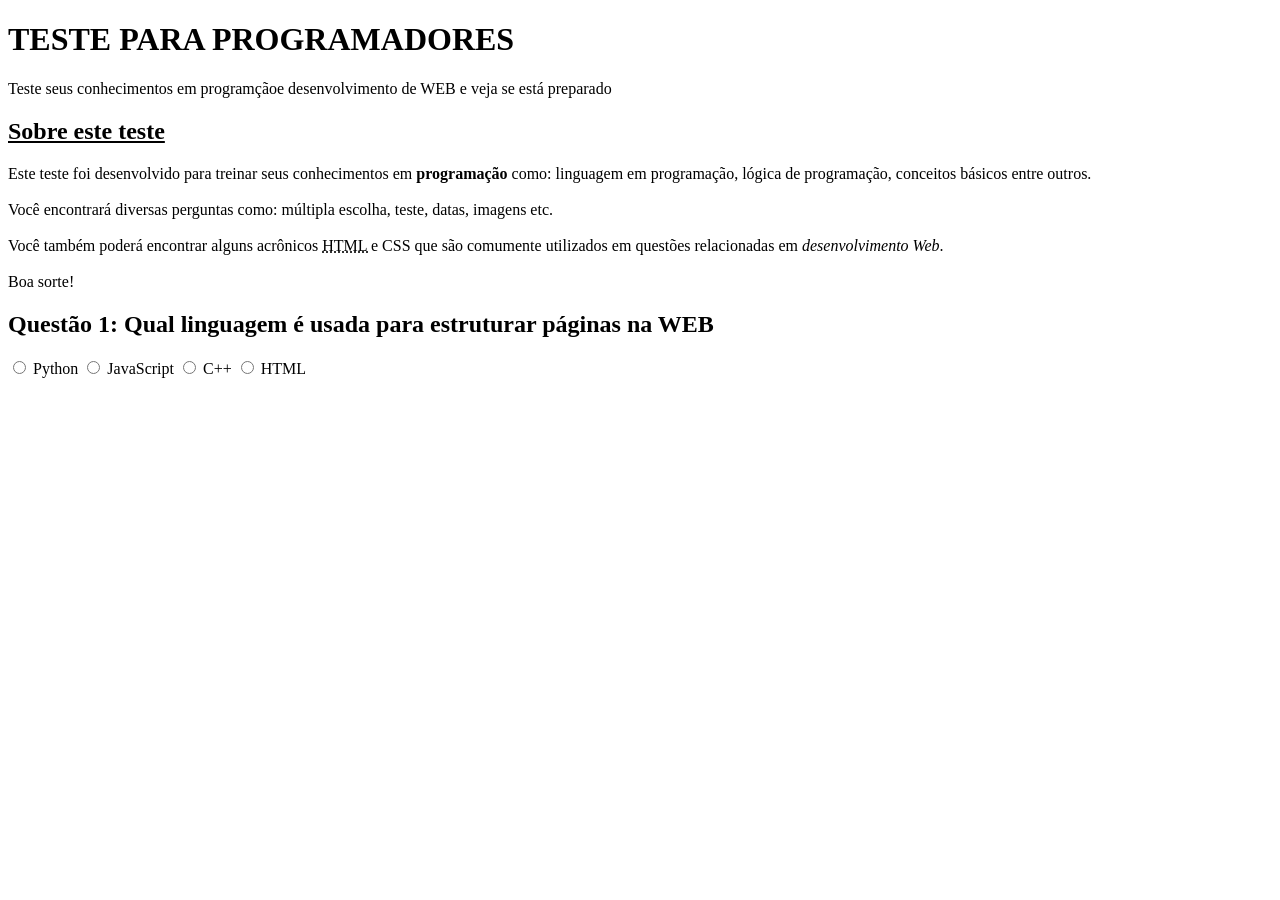
==== HTML TAGS/index.html @ 959985a1 "atualização" ====
<!-- Declara que o ficheiro é um documento <HTML -->
    <!DOCTYPE html>

    <!--Inicia o código HTML e defina o idioma -->
    <html lang="pt-br">

        <!-- A TAG <HEAD> guarda as configurações invisíveis da página( metadados, título da página, autor, etc)-->
            <head>
                <!--Título que aparecerá na aba-->
                <title>Teste para programadores</title>
                
                <!--Defina codificação de caracteres do idioma do teclado-->
                <meta charset="UTF-8">

                <!--Faz com que a página seja adaptável aos dispositivos e telas mais usuais-->
                <meta name="viewport" content="width=device-width, initial-scale=1.0">
                
                <!--Descrição do site e suas características resumidas-->
                <meta name="description" content="Teste para Programadores">
                <meta name="author" content="Eduardo Carvalho">
                <meta name="keywords" content="aula, web">

                <!--Fechamento obrigatório da TAG Head-->
            </head>

        
            <!--A TAG <BODY> é o corpo da página. Tudo que será acrescentado será visível para o usuário -->   
            <body>
                <!--Cabeçalho da página-->
                <header>
                    <!--Como boas práticas no desenvolvimento de sites recomenda-se um H1 por aba-->
                    <h1> TESTE PARA PROGRAMADORES</h1>

                    <!--Parágrafo-->
                    <p>Teste seus conhecimentos em programçãoe desenvolvimento de WEB e veja se está preparado</p>
                </header>

               <!--Conteúdo da página-->
               <main>
                    <!--Delimita de forma organizada partes específicas do site-->
                    <!--Propriedades de parágrafos (textos)
                    <strong> -- dá forte importância ao texto
                    <em> -- dá ênfase no texto escolhido
                    <br> -- quebra de linha
                    <abbr> -- cria uma abreviação explicativa ao passar o mouse: title="Hipertext Markup Language" (Linguegem de marcação de Hipertexto)">
                    <b> -- negrito
                    <i> -- itálico
                    <u> -- sublinhado-->
                        
                        
                    <section>
                        <h2><U>Sobre este teste</U></h2>
                        <p>Este teste foi desenvolvido para treinar seus conhecimentos em <strong>programação</strong> como: linguagem em programação, lógica de programação, conceitos básicos entre outros. <br> <br>Você encontrará diversas perguntas como: múltipla escolha, teste, datas, imagens etc. <br><br>Você também poderá encontrar alguns acrônicos <abbr title="Hipertext Markup Language" (Linguegem de marcação de Hipertexto)"> HTML </abbr> e CSS que são comumente utilizados em questões relacionadas em <em>desenvolvimento Web</em>. <br><br>Boa sorte!</p>
                    </section>

                    <section>
                        <!--Início do teste
                            Questão 1-->
                            <h2> Questão 1: Qual linguagem é usada para estruturar páginas na WEB</h2>
                            <!--A TAG <FORM> é uma das mais importantes. É a base de qualquer sistema interativo na WEB. Ela é o "envelope" que agrupa os campos de entrada (inputs) e define para onde e como os dados preenchidos pelo usuário seão enviados no servidor-->
                        <form>
                            <!--Esta linha <input> representa o link com a lógica a ser implementada no backend-->
                            <!--O nome descrito na tag name não é visível para o usuário, sendo então, necessário acrescentar uma linha <label>
                            <label for="q1a">Python</label>-->  
                            <input type="radio" value="Phyton" id="q1a" name="pergunta1">
                            <label for="q1a">Python</label>  
                            <input type="radio" value="JavaScript" id="q1b" name="pergunta1">
                            <label for="q1b">JavaScript</label>
                            <input type="radio" value="C++" id="q1c" name="pergunta1">
                            <label for="q1c">C++</label>
                            <input type="radio" value="HTML" id="q1d" name="pergunta1">
                            <label for="q1d">HTML</label>
                        </form>
                    </section>
               </main>

               <!--Rodapé da página-->
               <footer>

               </footer>


            </body>




            <!--Fechamewnto OBRIGATORIO da página-->
     </html>
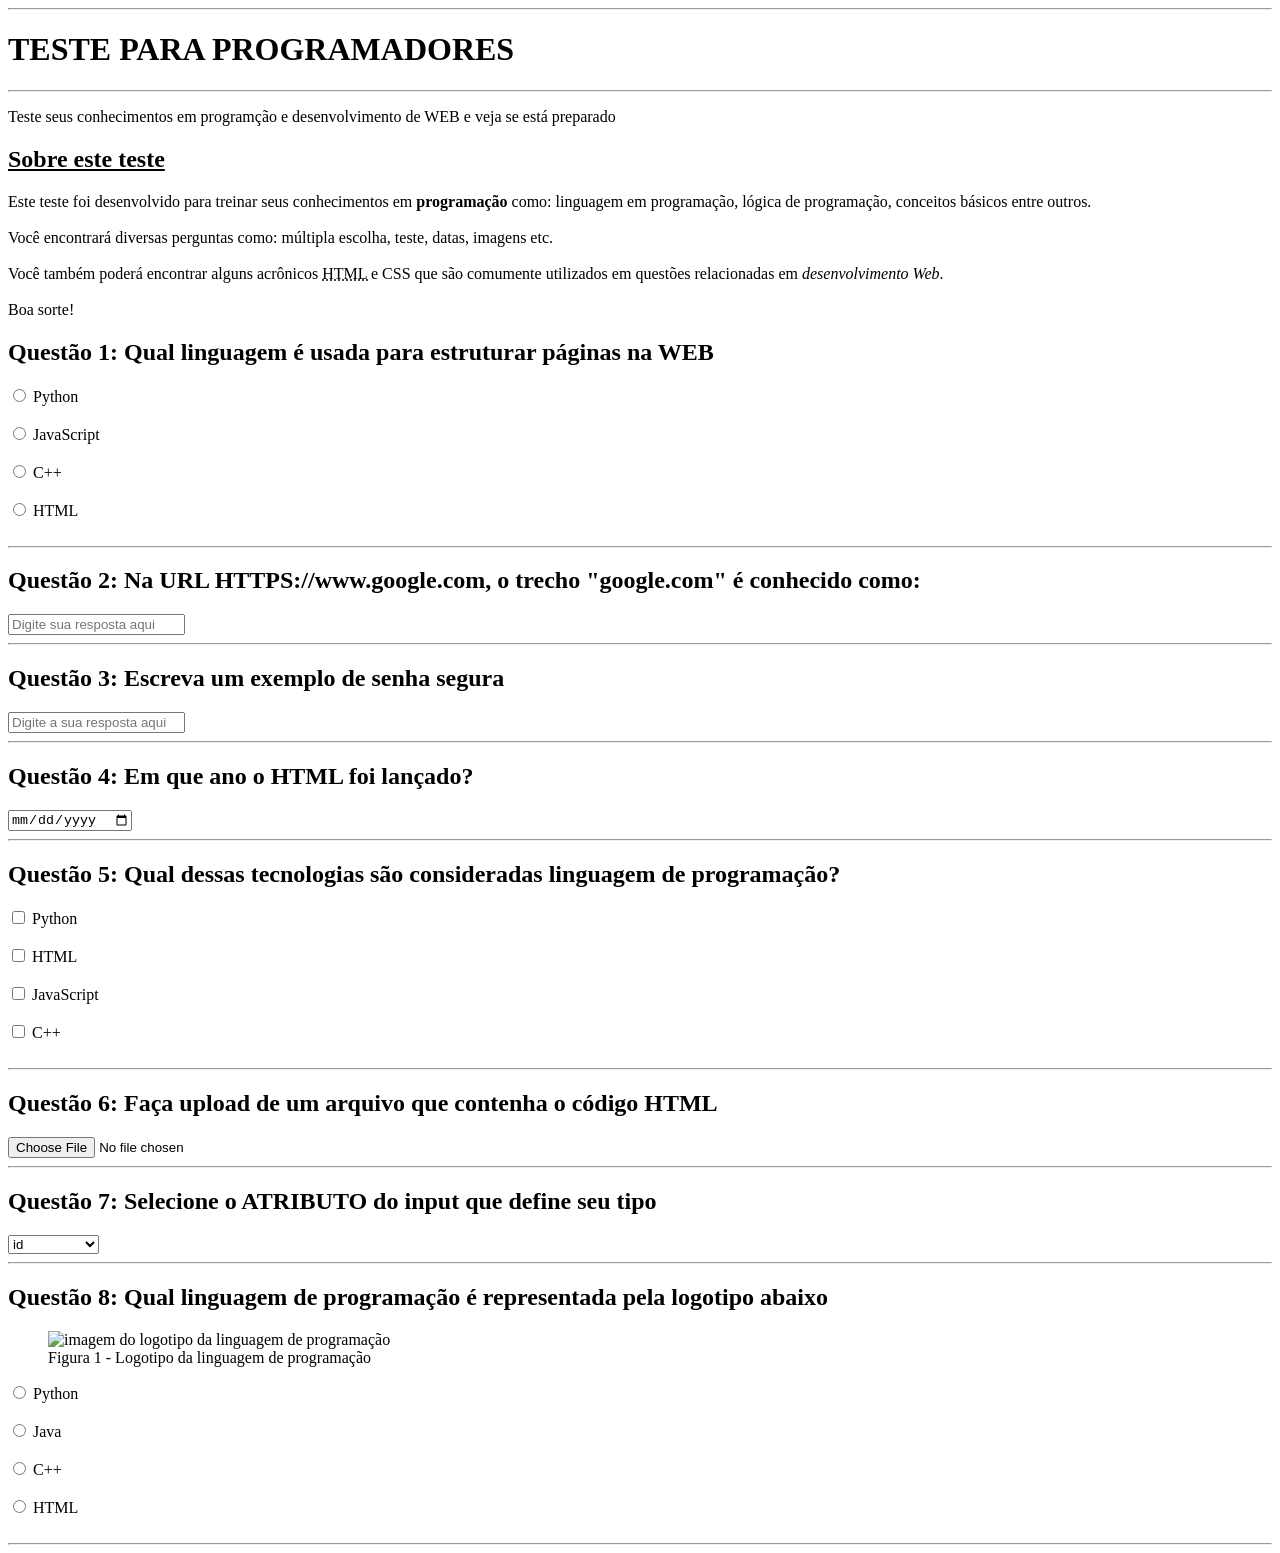
==== commit 372be7af: "atualização HTML" ====
--- a/HTML TAGS/index.html
+++ b/HTML TAGS/index.html
@@ -29,10 +29,10 @@
                 <!--Cabeçalho da página-->
                 <header>
                     <!--Como boas práticas no desenvolvimento de sites recomenda-se um H1 por aba-->
-                    <h1> TESTE PARA PROGRAMADORES</h1>
+                    <hr><h1> TESTE PARA PROGRAMADORES</h1><hr>
 
                     <!--Parágrafo-->
-                    <p>Teste seus conhecimentos em programçãoe desenvolvimento de WEB e veja se está preparado</p>
+                    <p>Teste seus conhecimentos em programção e desenvolvimento de WEB e veja se está preparado</p>
                 </header>
 
                <!--Conteúdo da página-->
@@ -45,7 +45,11 @@
                     <abbr> -- cria uma abreviação explicativa ao passar o mouse: title="Hipertext Markup Language" (Linguegem de marcação de Hipertexto)">
                     <b> -- negrito
                     <i> -- itálico
-                    <u> -- sublinhado-->
+                    <u> -- sublinhado
+                    <hr> -- acrescenta uma linha divisória
+                    <small> -- diminui ligeiramente o texto escolhido
+                    <sup> -- cria o efeito expoente 
+                    <sub> -- o contrário -->
                         
                         
                     <section>
@@ -63,16 +67,125 @@
                             <!--O nome descrito na tag name não é visível para o usuário, sendo então, necessário acrescentar uma linha <label>
                             <label for="q1a">Python</label>-->  
                             <input type="radio" value="Phyton" id="q1a" name="pergunta1">
-                            <label for="q1a">Python</label>  
+                            <label for="q1a">Python</label><br><br>
                             <input type="radio" value="JavaScript" id="q1b" name="pergunta1">
-                            <label for="q1b">JavaScript</label>
+                            <label for="q1b">JavaScript</label><br><br>
                             <input type="radio" value="C++" id="q1c" name="pergunta1">
-                            <label for="q1c">C++</label>
+                            <label for="q1c">C++</label><br><br>
                             <input type="radio" value="HTML" id="q1d" name="pergunta1">
-                            <label for="q1d">HTML</label>
+                            <label for="q1d">HTML</label><br><br><hr>
                         </form>
+
+                     
+                    <section>
+                        <!--Questão 2 -->
+                            <h2> Questão 2: Na URL HTTPS://www.google.com, o trecho "google.com" é conhecido como:</h2>
+                        <form>
+                            <!--placeholder="Escreva a resposta correta"-->
+                            <input type="text" id="p2" name="pergunta2" placeholder="Digite sua resposta aqui"><hr>
+                            <label for="p2" Digite sua resposta aqui></label>
+                        </form> 
                     </section>
+
+
+                    <section>
+                        <!--Questão 3 SENHA-->
+                            <h2>Questão 3: Escreva um exemplo de senha segura</h2>
+                        <form>    
+                            <input type="password" id="p3" name="pergunta3" placeholder="Digite a sua resposta aqui">
+                            <label for="p3" Digite a senha aqui></label> <hr>
+                        <form>
+                        </form>
+
+                    <section>
+                        <!--Questão 4 DATA-->
+                            <h2>Questão 4: Em que ano o HTML foi lançado?</h2>
+                        <form>   
+                            <input type="date" id="p4" name="pergunta4" placeholder="Digite a sua resposta aqui"> 
+                            <label for="p4"></label><hr>
+                        <form>
+                    </section>        
+                    
+                    
+                    <section>
+                        <!--Questão 5 checkbox-->
+                            <h2>Questão 5: Qual dessas tecnologias são consideradas linguagem de programação?</h2>
+                        <form>    
+                            <input type="checkbox" value="Python" id="p5a" name="pergunta5"> 
+                            <label for="p5a">Python</label><br><br>
+                            <input type="checkbox" value="HTML" id="p5a" name="pergunta5"> 
+                            <label for="p5a">HTML</label><br><br>
+                            <input type="checkbox" value="JavaScript" id="p5a" name="pergunta5">
+                            <label for="p5a">JavaScript</label><br><br> 
+                            <input type="checkbox" value="C++" id="p5a" name="pergunta5"> 
+                            <label for="p5a">C++</label><br><br><hr>
+                        <form>
+                    </section>     
+                            
+                    
+                    <section>
+                        <!--Questão 6 upload de arquivo -->
+                            <h2>Questão 6: Faça upload de um arquivo que contenha o código HTML </h2>
+                        <form>    
+                            <input type="file" id="p6" name="pergunta6"> 
+                            <label for="p6"></label><hr>
+                        <form>
+                    </section>     
+                    
+
+                    <section>
+                        <!--Questão 7 Menu Suspenso-->
+                            <h2>Questão 7: Selecione o ATRIBUTO do input que define seu tipo</h2>
+                        <form> 
+                            <select id="p7" name="pergunta7">
+                                <option value="id">id</option>
+                                <option value="class">class</option>
+                                <option value="type">type</option>
+                                <option value="name">name</option>
+                                <option value="placeholder">placeholder</option>
+                            </select><hr>
+                        <form>
+                    </section>    
+                    
+                    
+                    <section>
+                        <!--Questão 8 Adicionar imagem-->
+                            <h2>Questão 8: Qual linguagem de programação é representada pela logotipo abaixo </h2>
+                            <!--Inserir imagens: salve da internet em formato .png e depois leve para a pasta assets-->
+                            <!--Redimencionar o tamanho da figura digitar width e depois height
+                            <-- alt="" dá uma descrição da imagem para deficiente visual-->
+                        <figure>
+                            <img src="assets/Java.png" alt="imagem do logotipo da linguagem de programação"
+                            width="200" height="200">
+                            <figcaption> Figura 1 - Logotipo da linguagem de programação</figcaption>
+                        </figure>
+                        
+                        <form>
+                            <!--Esta linha <input> representa o link com a lógica a ser implementada no backend-->
+                            <!--O nome descrito na tag name não é visível para o usuário, sendo então, necessário acrescentar uma linha <label>
+                            <label for="q1a">Python</label>-->  
+                            <input type="radio" value="Phyton" id="q8a" name="pergunta8">
+                            <label for="q1a">Python</label><br><br>
+                            <input type="radio" value="Java" id="q8b" name="pergunta8">
+                            <label for="q1b">Java</label><br><br>
+                            <input type="radio" value="C++" id="q8c" name="pergunta8">
+                            <label for="q1c">C++</label><br><br>
+                            <input type="radio" value="HTML" id="q8d" name="pergunta8">
+                            <label for="q1d">HTML</label><br><br><hr>
+                        </form>                        
+                    </section>    
+
+                    
+
+                    
                </main>
+
+
+
+
+
+
+
 
                <!--Rodapé da página-->
                <footer>
@@ -86,4 +199,4 @@
 
 
             <!--Fechamewnto OBRIGATORIO da página-->
-     </html>       +     </html> 
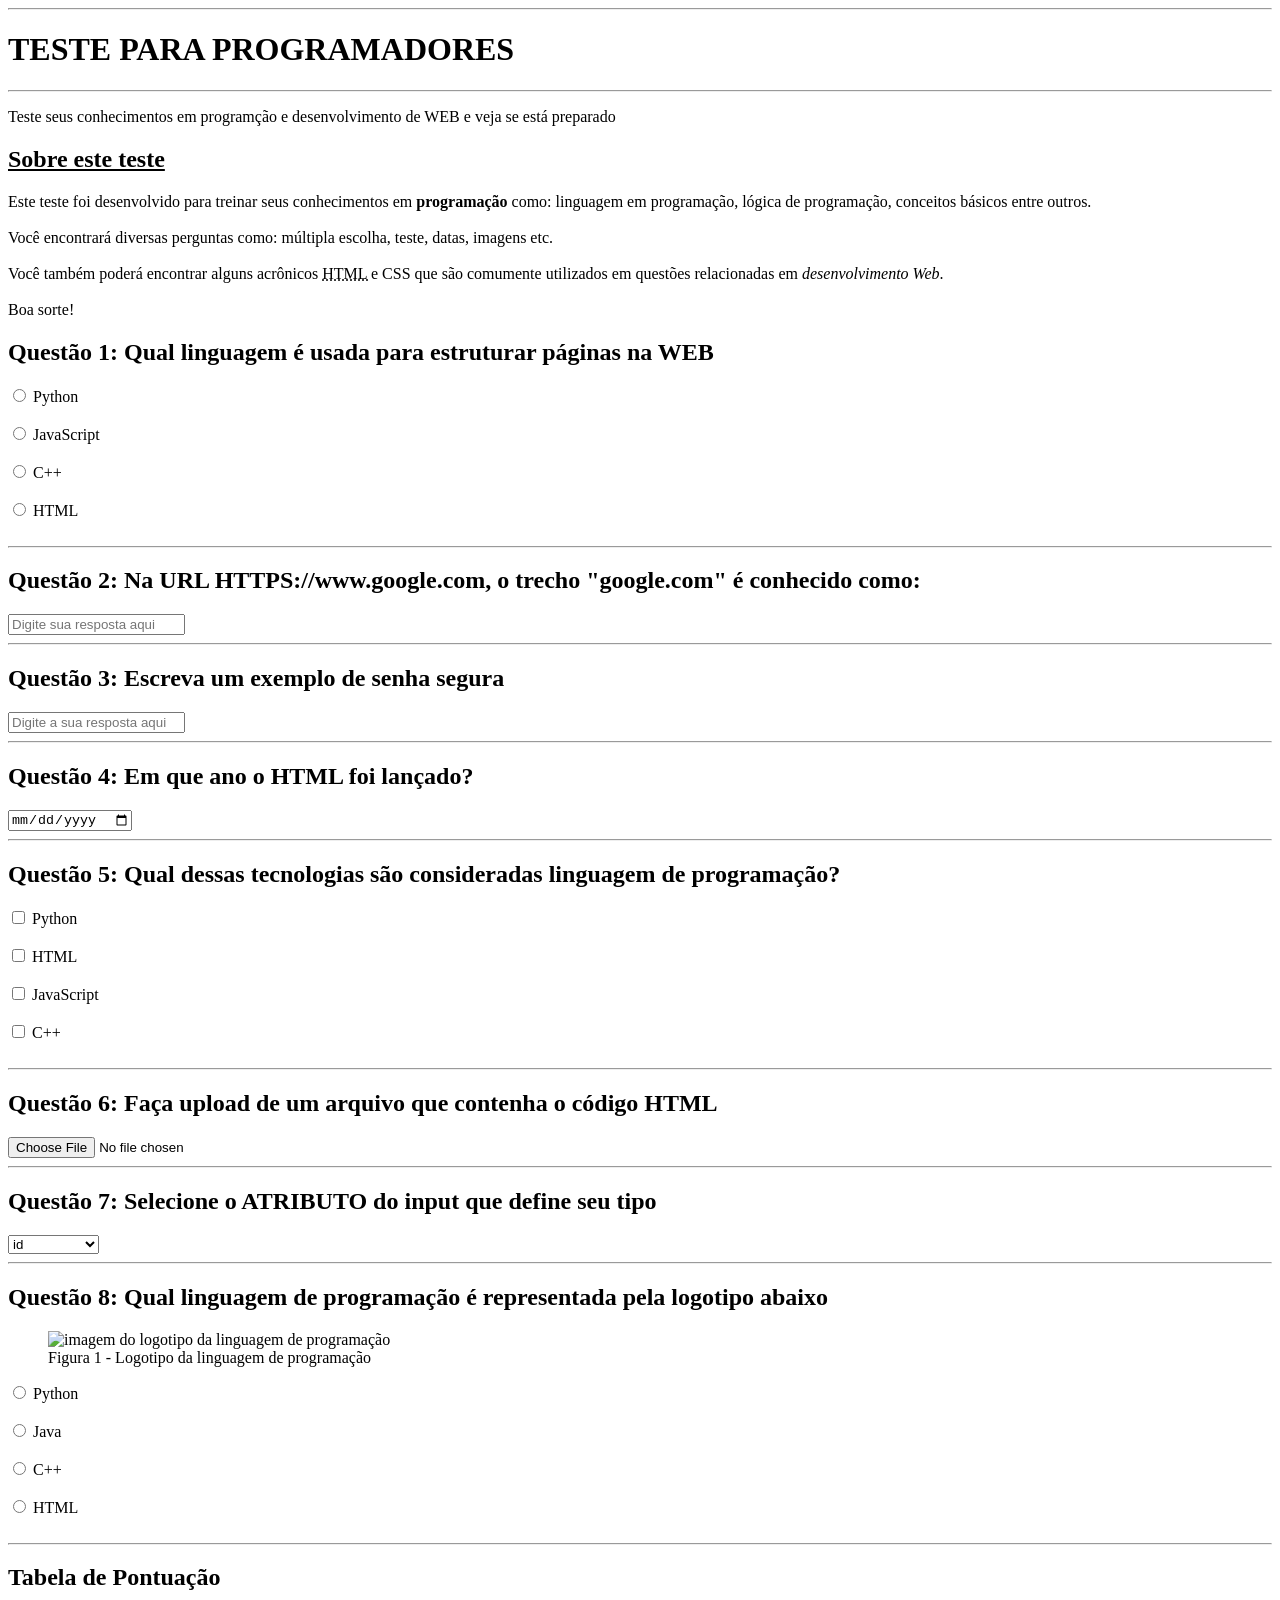
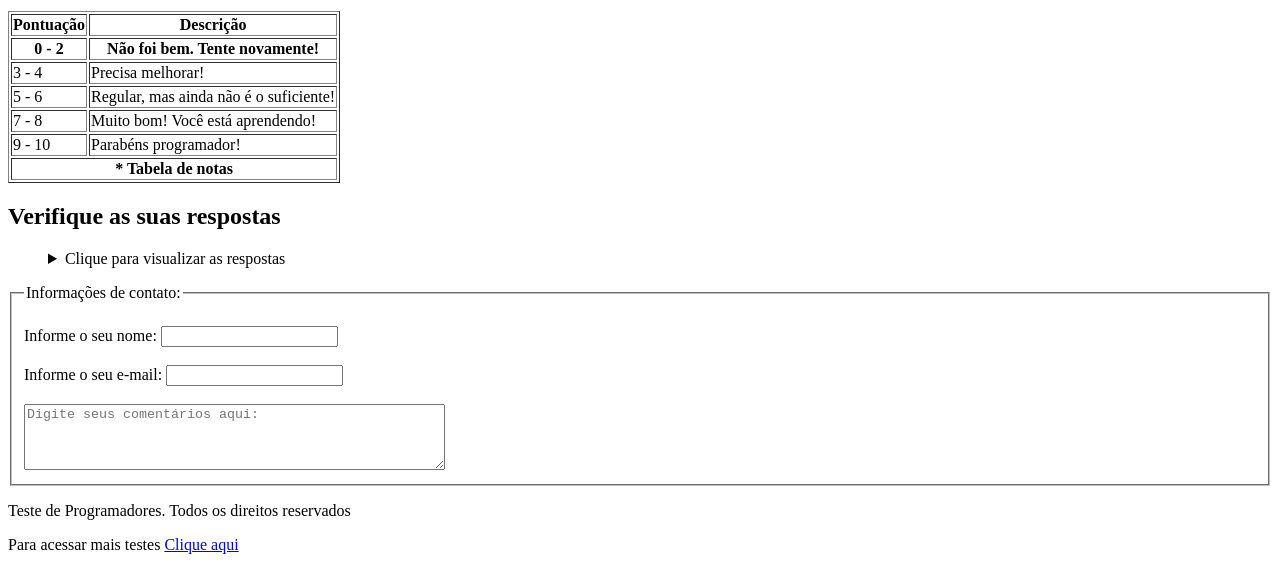
==== commit f26d21e6: "atualizar" ====
--- a/HTML TAGS/index.html
+++ b/HTML TAGS/index.html
@@ -157,7 +157,7 @@
                         <figure>
                             <img src="assets/Java.png" alt="imagem do logotipo da linguagem de programação"
                             width="200" height="200">
-                            <figcaption> Figura 1 - Logotipo da linguagem de programação</figcaption>
+                            <figcaption> Figura 1 - Logotipo da linguagem de programação </figcaption>
                         </figure>
                         
                         <form>
@@ -173,22 +173,94 @@
                             <input type="radio" value="HTML" id="q8d" name="pergunta8">
                             <label for="q1d">HTML</label><br><br><hr>
                         </form>                        
-                    </section>    
-
+                    </section> 
+
+                                       
+                    
+                    <!--Tabela de Pontuação-->
+                    <!--Essa é a estrutura. Deve começar o <tbody> -- <table> e finalizar com </table> e </tbody>-->
+                    <section>
+                        <h2>Tabela de Pontuação</h2>
+                        <!--Monta a estrutura de uma tabela-->
+                        <tbody>
+                        <table border="1">
+                            <!--A tag <tr> mesmo significando Table Row, pode causar auguma dúvida em referência "tradução row (coluna)" mas será habilitada a edição da linha da coluna-->
+                            <thead>
+                                <!--A <tr> faz vc criar a tabela, mas a <th> faz a tabela ficar centralizada-->
+                            <tr>
+                                <th> Pontuação </th><th> Descrição</th>
+                            </tr>
+                            </thead>
+                            <tr>
+                                <th> 0 - 2 </th><th> Não foi bem. Tente novamente!</th> 
+                            </tr>
+                             <tr>
+                                <td> 3 - 4 </td><td> Precisa melhorar!</td> 
+                            </tr>
+                             <tr>
+                                <td> 5 - 6 </td><td> Regular, mas ainda não é o suficiente! </td> 
+                            </tr>
+                             <tr>
+                                <td> 7 - 8 </td><td> Muito bom! Você está aprendendo!</td> 
+                            </tr>
+                             <tr>
+                                <td> 9 - 10 </td><td> Parabéns programador!</td> 
+                            </tr>
+
+                                <!--Para centralizar o rodapé (*Tabela de notas) <th colspan=""> coloca-se o número de acordo com a quantidade de colunas-->
+                            <tfoot> 
+                                <tr>
+                                    <th colspan="2">* Tabela de notas</th>
+                                </tr>
+                            </tfoot>
+
+                        </table>
+                        </tbody>                   
+                    </section>
+
+
+                    </section> <!-- Lista de respostas-->
+                                <h2>Verifique as suas respostas</h2>
+                                <!--Como na tabela, para trabalharmos com listas, primeiramente precisamos informar a intenção através da tag <ul> 
+                                    ul -- habilita a lista
+                                    ol -- lista numerada
+                                    li -- lista de pontos -->
+                                <ul>
+                                <details>
+                                    <summary>Clique para visualizar as respostas</summary><br>
+                                    <li>HTML</li>
+                                    <li>Domínio</li>
+                                    <li>nome@1978@</li>
+                                    <li>1991</li>
+                                    <li>Python, JavaScript, C++</li>
+                                    <li>*html</li>
+                                    <li>type</li>
+                                    <li>Java</li>
+                                </ul>
+                    
+                    <section>
+                        <!--Formulário de feedback-->
+                        <form>
+                            <fieldset>
+                                <legend>Informações de contato:</legend><br>
+                                <label for="name">Informe o seu nome:</label>
+                                    <input type="text" id="name" name="name"><br><br>
+                                <label for="e-mail">Informe o seu e-mail:</label>
+                                    <input type="text" id="e-mail"><br><br>
+                                <textarea name="comentariocmt" id=cmt rows="4" cols="50" placeholder="Digite seus comentários aqui:"></textarea>
+                            </fieldset>
+                        </form>
+                    </section>
+                        
+                    </section>
                     
 
                     
                </main>
 
 
-
-
-
-
-
-
-               <!--Rodapé da página-->
-               <footer>
+                <p> Teste de Programadores. Todos os direitos reservados</p>
+                <p> Para acessar mais testes <a href="pages/page1.html" target="_top">Clique aqui</a></p>
 
                </footer>
 
@@ -199,4 +271,4 @@
 
 
             <!--Fechamewnto OBRIGATORIO da página-->
-     </html> +     </html>       
